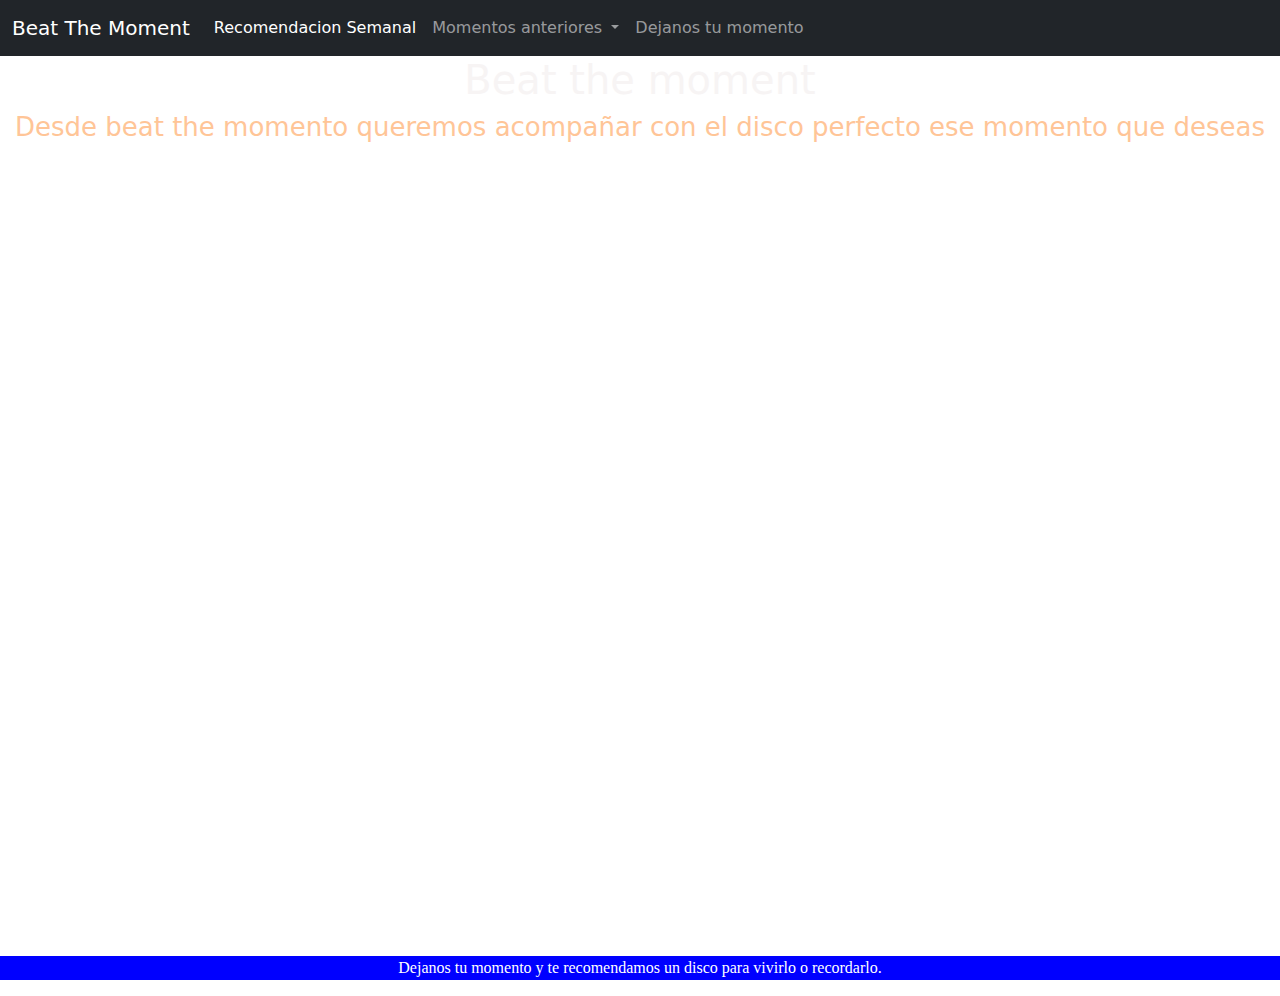
==== index.html @ 30877e16 "primer commit de mi repositorio" ====
<!DOCTYPE html>
<html lang="en">

<head>
    <meta charset="UTF-8">
    <meta http-equiv="X-UA-Compatible" content="IE=edge">
    <meta name="viewport" content="width=device-width, initial-scale=1.0">
    <meta name="description" content="Sugerencias musicales para distintos momentos">
    <meta name="keywords" content="Musica,momentos,indie,rock,discos,album,BeatDmoment,Beat,moment">
    <meta name="robots" content="noindex, nofollow, - son instrucciones para que los robots de los buscadores no sigan nuestra pagina, sirve
    para paginas que queremos ocultar">
    <title>Beat the moment - Momentos musicales</title>
    <link rel="stylesheet" href="CSS/Normalizador.css">
    <link rel="stylesheet" href="Boostrap/css/bootstrap.min.css">
    <link rel="stylesheet" href="SCSS/HojaEstilo.min.css">
    <link rel="preconnect" href="https://fonts.gstatic.com">
    <link href="https://fonts.googleapis.com/css2?family=Noto+Sans:wght@700&display=swap" rel="stylesheet">
</head>

<body>
    <header>
        <nav class="navbar navbar-expand-lg navbar-dark bg-dark">
            <div class="container-fluid">
              <a class="navbar-brand" href="index.html">Beat The Moment</a>
              <button class="navbar-toggler" type="button" data-bs-toggle="collapse" data-bs-target="#navbarNavDropdown" aria-controls="navbarNavDropdown" aria-expanded="false" aria-label="Toggle navigation">
                <span class="navbar-toggler-icon"></span>
              </button>
              <div class="collapse navbar-collapse" id="navbarNavDropdown">
                <ul class="navbar-nav">
                  <li class="nav-item">
                    <a class="nav-link active" aria-current="page" href="RecomendacionSemanal.html">Recomendacion Semanal</a>
                  </li>
                  <li class="nav-item dropdown">
                    <a class="nav-link dropdown-toggle" href="#" id="navbarDropdownMenuLink" role="button" data-bs-toggle="dropdown" aria-expanded="false">
                      Momentos anteriores
                    </a>
                    <ul class="dropdown-menu bg-dark" aria-labelledby="navbarDropdownMenuLink">
                      <li><a class="dropdown-item textoBlanco" href="recomendacionesAnteriores2.html">Imagenes</a></li>
                      <li><a class="dropdown-item textoBlanco" href="recomendacionesAnteriores.html">Tabla de recom.</a></li>
                    </ul>
                  </li>
                  <li class="nav-item">
                    <a class="nav-link" href="DejanosTuComentario.html">Dejanos tu momento</a>
                  </li>
                </ul>
              </div>
            </div>
          </nav>
    </header>

    <div class="albumFondo">
        <div class="titulos">
            <h1>
                Beat the moment
            </h1>
        </div>

        <h2 class="centrar subtitulos">Desde beat the momento queremos acompañar con el disco perfecto ese momento
            que deseas
        </h2>
    </div>

<!-- Uso de BEM 3 -->

    <footer class="footer">
        <p class="footer__texto footer__texto--tipografia text-center"> Dejanos tu momento y te recomendamos un disco para vivirlo o recordarlo. </p>
    </footer>

    <script src="Boostrap/js/bootstrap.bundle.min.js"></script>

</body>

</html>
---- SCSS/HojaEstilo.min.css ----
.flip-horizontal-top{animation:flip-horizontal-top 0.4s cubic-bezier(0.455, 0.03, 0.515, 0.955) both;animation-duration:3s}@keyframes flip-horizontal-top{0%{transform:rotateX(0)}50%{transform:rotateX(180deg);color:black;font-size:40px}100%{transform:rotateX(0)}}.fondoNegro{background-color:black;width:100%;height:100%}.backgroundGradient{width:100%;height:100vh;background:#3f5efb;background:radial-gradient(circle, #3f5efb 0%, #fc466b 100%)}.albumFondo{background-image:url(https://www.chismestoday.com/wp-content/uploads/2020/12/image-7.jpg);width:100%;height:100vh;background-size:cover;margin:0px}.margins{margin:30px}.centrar{text-align:center}.izquierda{text-align:left}.justificado{text-align:justify}.titulos{color:#F7F4F4;font-size:26px;text-align:center;margin:0px}.titulos__MarginBot{margin:0px 0px 5vh 0px}.subtitulos{font-size:26px;color:#FFC597}p.TextoBasico{color:white;font-size:16px}.textoBlanco{font-size:1em;color:white}.centradoSeccion{margin:0 auto}.centradoSeccion section{width:50%}.centradoSeccion div{width:100%}.tamañoImagen{width:100%;height:auto;margin:10px}.flexed{display:flex;flex-flow:row nowrap;width:100%;height:70vh;justify-content:space-evenly;align-items:center;align-content:stretch}.flexImagen{width:20%;height:auto}.flexImagen--noOverflow{overflow:hidden}.tamanoAlbum{width:100%;height:auto}.flexVideo{flex-basis:auto}.flexTexto{width:20%}.flexPublicidad{width:15%}.flexPublicidad__Imagen{width:100%}.flexPublicidad__Texto{color:white;font-size:16px}.imagenPublicidad{width:100%}.NoPadding{padding:0px}.margins{margin:5%}.NoStrech{align-items:flex-start;justify-content:space-around}@media screen and (max-width: 768px){.NoStrech{grid-gap:10px}.ResponsiveDisplayNone{display:none}}.subtitulos2{font-size:1.5em;font-family:Verdana, sans-serif;color:beige}.subtitulos2--centrado{text-align:center}.espacioFooter{height:10vh;align-items:flex-end}.footer{background-color:blue}.footer__texto{color:white}.footer__texto--tipografia{font-family:serif}.footer2{display:flex;height:10vh}.footer2__texto{align-self:flex-end;color:white;font-size:12px;width:100%;text-align:center}.footer2__texto--negro{color:black !important}
/*# sourceMappingURL=HojaEstilo.min.css.map */
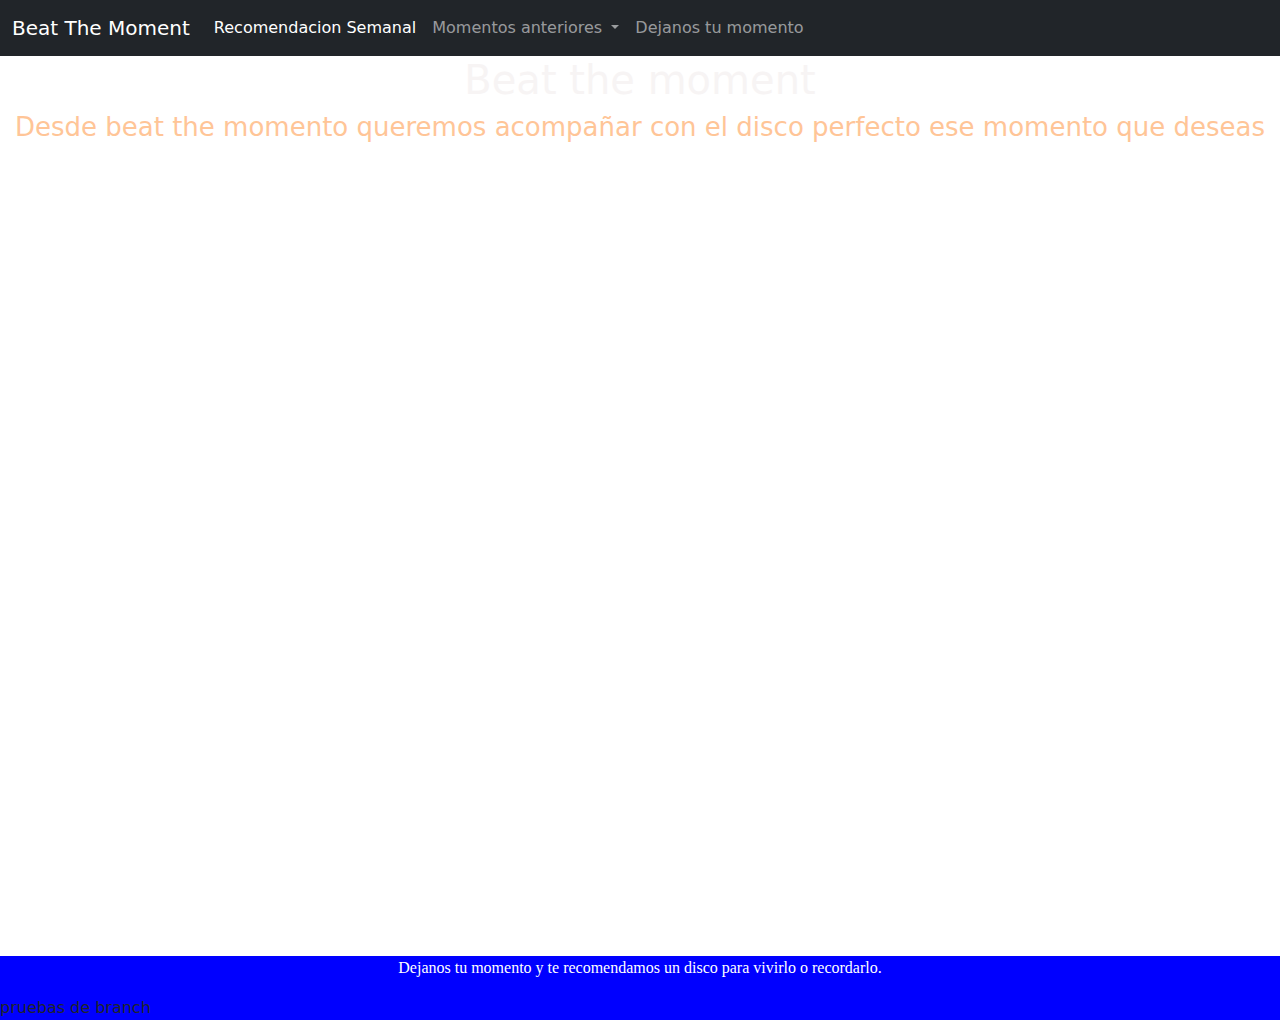
==== commit 3ba88983: "cambios en el footer de index en la rama dev" ====
--- a/index.html
+++ b/index.html
@@ -64,6 +64,7 @@
 
     <footer class="footer">
         <p class="footer__texto footer__texto--tipografia text-center"> Dejanos tu momento y te recomendamos un disco para vivirlo o recordarlo. </p>
+        <p>pruebas de branch</p>
     </footer>
 
     <script src="Boostrap/js/bootstrap.bundle.min.js"></script>
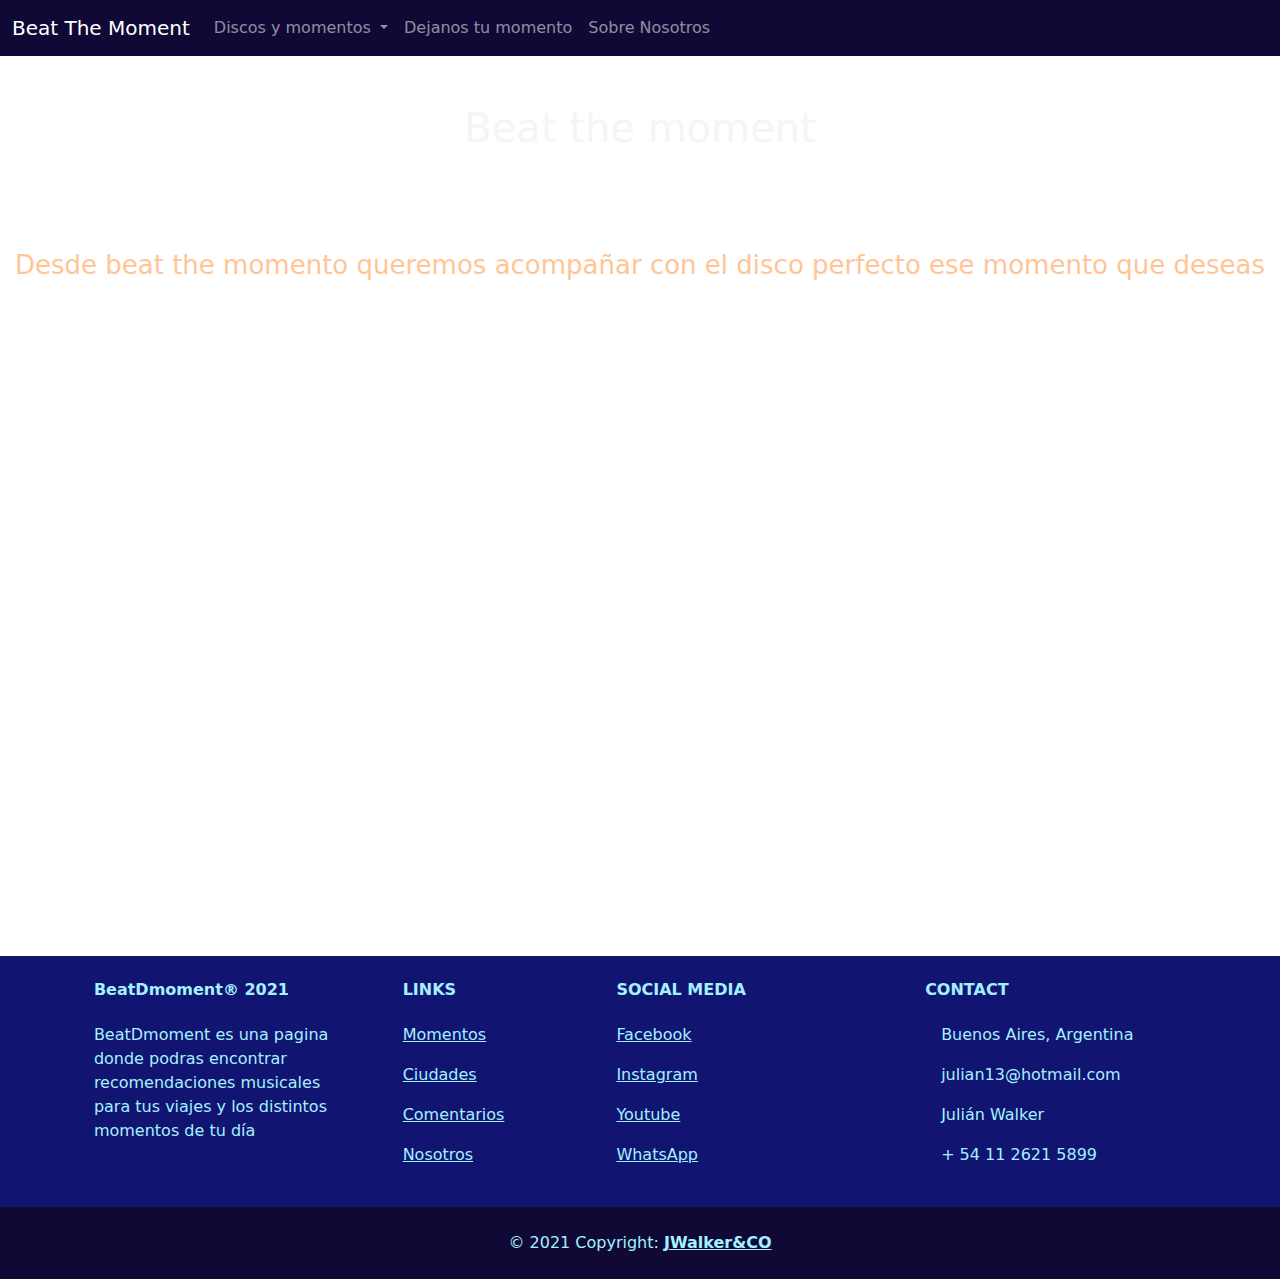
==== commit 64b89c5b: "cambios realizados para entrega" ====
--- a/index.html
+++ b/index.html
@@ -2,72 +2,159 @@
 <html lang="en">
 
 <head>
-    <meta charset="UTF-8">
-    <meta http-equiv="X-UA-Compatible" content="IE=edge">
-    <meta name="viewport" content="width=device-width, initial-scale=1.0">
-    <meta name="description" content="Sugerencias musicales para distintos momentos">
-    <meta name="keywords" content="Musica,momentos,indie,rock,discos,album,BeatDmoment,Beat,moment">
-    <meta name="robots" content="noindex, nofollow, - son instrucciones para que los robots de los buscadores no sigan nuestra pagina, sirve
-    para paginas que queremos ocultar">
-    <title>Beat the moment - Momentos musicales</title>
-    <link rel="stylesheet" href="CSS/Normalizador.css">
-    <link rel="stylesheet" href="Boostrap/css/bootstrap.min.css">
-    <link rel="stylesheet" href="SCSS/HojaEstilo.min.css">
-    <link rel="preconnect" href="https://fonts.gstatic.com">
-    <link href="https://fonts.googleapis.com/css2?family=Noto+Sans:wght@700&display=swap" rel="stylesheet">
+  <meta charset="UTF-8">
+  <meta http-equiv="X-UA-Compatible" content="IE=edge">
+  <meta name="viewport" content="width=device-width, initial-scale=1.0">
+  <meta name="description" content="Sugerencias musicales para distintos momentos">
+  <meta name="keywords" content="Musica,momentos,indie,rock,discos,album,BeatDmoment,Beat,moment">
+  <title>Beat the moment - Momentos musicales</title>
+  <link rel="stylesheet" href="Boostrap/css/bootstrap.min.css">
+  <link rel="stylesheet" href="css/hojaEstilo.css">
+  <link rel="preconnect" href="https://fonts.gstatic.com">
+  <link href="https://fonts.googleapis.com/css2?family=Noto+Sans:wght@700&display=swap" rel="stylesheet">
 </head>
 
 <body>
-    <header>
-        <nav class="navbar navbar-expand-lg navbar-dark bg-dark">
-            <div class="container-fluid">
-              <a class="navbar-brand" href="index.html">Beat The Moment</a>
-              <button class="navbar-toggler" type="button" data-bs-toggle="collapse" data-bs-target="#navbarNavDropdown" aria-controls="navbarNavDropdown" aria-expanded="false" aria-label="Toggle navigation">
-                <span class="navbar-toggler-icon"></span>
-              </button>
-              <div class="collapse navbar-collapse" id="navbarNavDropdown">
-                <ul class="navbar-nav">
-                  <li class="nav-item">
-                    <a class="nav-link active" aria-current="page" href="RecomendacionSemanal.html">Recomendacion Semanal</a>
-                  </li>
-                  <li class="nav-item dropdown">
-                    <a class="nav-link dropdown-toggle" href="#" id="navbarDropdownMenuLink" role="button" data-bs-toggle="dropdown" aria-expanded="false">
-                      Momentos anteriores
-                    </a>
-                    <ul class="dropdown-menu bg-dark" aria-labelledby="navbarDropdownMenuLink">
-                      <li><a class="dropdown-item textoBlanco" href="recomendacionesAnteriores2.html">Imagenes</a></li>
-                      <li><a class="dropdown-item textoBlanco" href="recomendacionesAnteriores.html">Tabla de recom.</a></li>
-                    </ul>
-                  </li>
-                  <li class="nav-item">
-                    <a class="nav-link" href="DejanosTuComentario.html">Dejanos tu momento</a>
-                  </li>
-                </ul>
-              </div>
-            </div>
-          </nav>
-    </header>
+  <header>
+    <nav class="navbar navbar-expand-lg navbar-dark backgroundNav">
+      <div class="container-fluid">
+        <a class="navbar-brand" href="index.html">Beat The Moment</a>
+        <button class="navbar-toggler" type="button" data-bs-toggle="collapse" data-bs-target="#navbarNavDropdown"
+          aria-controls="navbarNavDropdown" aria-expanded="false" aria-label="Toggle navigation">
+          <span class="navbar-toggler-icon"></span>
+        </button>
+        <div class="collapse navbar-collapse" id="navbarNavDropdown">
+          <ul class="navbar-nav">
+            <li class="nav-item dropdown">
+              <a class="nav-link dropdown-toggle" href="#" id="navbarDropdownMenuLink" role="button"
+                data-bs-toggle="dropdown" aria-expanded="false">
+                Discos y momentos
+              </a>
+              <ul class="dropdown-menu backgroundNav" aria-labelledby="navbarDropdownMenuLink">
+                <li><a class="dropdown-item text-white" href="recomendacionesAnteriores2.html">Recomendaciones para
+                    momentos</a></li>
+                <li><a class="dropdown-item text-white" href="recomendacioneCiudades.html">Recomendaciones por
+                    ciudad</a></li>
+              </ul>
+            </li>
+            <li class="nav-item">
+              <a class="nav-link" href="dejanosTuComentario.html">Dejanos tu momento</a>
+            </li>
+            <li class="nav-item">
+              <a class="nav-link" href="aboutUs.html">Sobre Nosotros</a>
+            </li>
+          </ul>
+        </div>
+      </div>
+    </nav>
+  </header>
 
-    <div class="albumFondo">
-        <div class="titulos">
-            <h1>
-                Beat the moment
-            </h1>
-        </div>
-
-        <h2 class="centrar subtitulos">Desde beat the momento queremos acompañar con el disco perfecto ese momento
-            que deseas
-        </h2>
+  <div class="albumFondo">
+    <div class="titulos pt-5">
+      <h1>
+        Beat the moment
+      </h1>
     </div>
 
-<!-- Uso de BEM 3 -->
+    <h2 class="text-center subtitulos">Desde beat the momento queremos acompañar con el disco perfecto ese momento
+      que deseas
+    </h2>
+  </div>
 
-    <footer class="footer">
-        <p class="footer__texto footer__texto--tipografia text-center"> Dejanos tu momento y te recomendamos un disco para vivirlo o recordarlo. </p>
-        <p>pruebas de branch</p>
-    </footer>
+  <!-- Footer -->
+  <footer class="backgroundFooter1 letrasBlancas">
 
-    <script src="Boostrap/js/bootstrap.bundle.min.js"></script>
+    <!-- Section: Links  -->
+    <section class="pt-4">
+      <div class="container text-center text-md-start">
+        <!-- Grid row -->
+        <div class="row">
+          <!-- Grid column -->
+          <div class="col-md-3 mx-auto mb-4">
+            <!-- Content -->
+            <h6 class="fw-bold mb-4">
+              BeatDmoment® 2021
+            </h6>
+            <p>
+              BeatDmoment es una pagina donde podras encontrar recomendaciones musicales para tus viajes y los distintos
+              momentos de tu día
+            </p>
+          </div>
+          <!-- Grid column -->
+
+          <!-- Grid column -->
+          <div class="col-md-2 mx-auto mb-4">
+            <!-- Links -->
+            <h6 class="text-uppercase fw-bold mb-4">
+              Links
+            </h6>
+            <p>
+              <a href="recomendacionesAnteriores2.html" class="text-reset">Momentos</a>
+            </p>
+            <p>
+              <a href="recomendacioneCiudades.html" class="text-reset">Ciudades</a>
+            </p>
+            <p>
+              <a href="DejanosTuComentario.html" class="text-reset">Comentarios</a>
+            </p>
+            <p>
+              <a href="aboutUs.html" class="text-reset">Nosotros</a>
+            </p>
+          </div>
+          <!-- Grid column -->
+
+          <!-- Grid column -->
+          <div class="col-md-3 mx-auto mb-4">
+            <!-- Links -->
+            <h6 class="text-uppercase fw-bold mb-4">
+              Social Media
+            </h6>
+            <p>
+              <a href="https://www.facebook.com/" class="text-reset" target="_blank">Facebook</a>
+            </p>
+            <p>
+              <a href="https://www.instagram.com/" class="text-reset" target="_blank">Instagram</a>
+            </p>
+            <p>
+              <a href="https://www.youtube.com/" class="text-reset" target="_blank">Youtube</a>
+            </p>
+            <p>
+              <a href="https://web.whatsapp.com/" class="text-reset" target="_blank">WhatsApp</a>
+            </p>
+          </div>
+          <!-- Grid column -->
+
+          <!-- Grid column -->
+          <div class="col-md-3 mx-auto mb-md-0 mb-4">
+            <!-- Links -->
+            <h6 class="text-uppercase fw-bold mb-4">
+              Contact
+            </h6>
+            <p><i class="me-3"></i> Buenos Aires, Argentina</p>
+            <p>
+              <i class="me-3"></i>
+              julian13@hotmail.com
+            </p>
+            <p><i class="me-3"></i> Julián Walker</p>
+            <p><i class="me-3"></i> + 54 11 2621 5899</p>
+          </div>
+          <!-- Grid column -->
+        </div>
+        <!-- Grid row -->
+      </div>
+    </section>
+    <!-- Section: Links  -->
+
+    <!-- Copyright -->
+    <div class="text-center p-4 backgroundFooter2">
+      © 2021 Copyright:
+      <a class="text-reset fw-bold" href="https://juliwalker.github.io/BeatDmoment/">JWalker&CO</a>
+    </div>
+    <!-- Copyright -->
+  </footer>
+  <!-- Footer -->
+
+  <script src="Boostrap/js/bootstrap.bundle.min.js"></script>
 
 </body>
 
--- a/css/hojaEstilo.css
+++ b/css/hojaEstilo.css
@@ -0,0 +1,298 @@
+@charset "UTF-8";
+/* pagina de ciudades */
+.marginBot {
+  margin-bottom: 15vh; }
+
+.fondoNegro {
+  background-color: black;
+  width: 100%;
+  height: 100%; }
+
+.titulos {
+  color: #F7F4F4;
+  font-size: 26px;
+  text-align: center;
+  padding: 0px 0px 10vh 0px; }
+
+/* pagina de ciudades */
+/* pagina de ciudades */
+.backgroundGradient {
+  width: 100%;
+  height: auto;
+  background: #3f5efb;
+  background: linear-gradient(180deg, #3f5efb 0%, black 100%); }
+
+.titulos {
+  color: #F7F4F4;
+  font-size: 26px;
+  text-align: center;
+  padding: 0px 0px 10vh 0px; }
+
+.titulos__MarginBot {
+  margin: 0px 0px 2vh 0px; }
+
+/* pagina de ciudades */
+/* pagina de recomendaciones */
+.paddingbottom {
+  padding: 0px 0px 8vh 0px; }
+
+.fondoNegro {
+  background-color: black;
+  width: 100%;
+  height: 100%; }
+
+.NoPadding {
+  padding: 0px; }
+
+.margins {
+  margin: 5%; }
+
+.NoStrech {
+  align-items: flex-start;
+  justify-content: space-around; }
+
+@media screen and (max-width: 768px) {
+  .NoStrech {
+    grid-gap: 10px; }
+  .ResponsiveDisplayNone {
+    display: none; } }
+
+/* pagina de recomendaciones */
+/* Index */
+.albumFondo {
+  background-image: url(https://www.chismestoday.com/wp-content/uploads/2020/12/image-7.jpg);
+  width: 100%;
+  height: 100vh;
+  background-size: cover;
+  margin: 0px; }
+
+.titulos {
+  color: #F7F4F4;
+  font-size: 26px;
+  text-align: center;
+  padding: 0px 0px 10vh 0px; }
+
+.subtitulos {
+  font-size: 26px;
+  color: #FFC597; }
+
+/* Index */
+/* NavBar */
+.backgroundNav {
+  background-color: #100936; }
+
+/* NavBar */
+/* Footer */
+.backgroundFooter1 {
+  background-color: #121472; }
+
+.backgroundFooter2 {
+  background-color: #100936; }
+
+.letrasBlancas {
+  color: #a3f1ff; }
+
+/* Footer */
+.centradoSeccion {
+  margin: 0 auto; }
+  .centradoSeccion section {
+    width: 50%; }
+  .centradoSeccion div {
+    width: 100%; }
+
+.tamañoImagen {
+  width: 100%;
+  height: auto;
+  margin: 10px; }
+
+/* felxbox en pagina de recomendaciones*/
+.flexed {
+  display: flex;
+  flex-flow: row nowrap;
+  width: 100%;
+  height: 70vh;
+  justify-content: space-evenly;
+  align-items: center;
+  align-content: stretch; }
+
+.flexImagen {
+  width: 20%;
+  height: auto; }
+
+/* Uso de BEM 1*/
+.flexImagen--noOverflow {
+  overflow: hidden; }
+
+.tamanoAlbum {
+  width: 100%;
+  height: auto; }
+
+.flexVideo {
+  flex-basis: auto; }
+
+.flexTexto {
+  width: 20%; }
+
+.flexPublicidad {
+  width: 15%; }
+
+.flexPublicidad__Imagen {
+  width: 100%; }
+
+.flexPublicidad__Texto {
+  color: white;
+  font-size: 16px; }
+
+.imagenPublicidad {
+  width: 100%; }
+
+/*NAV con flexbox - esta fue una prueba de hacer el nav-bar con flex-box, luego me parecio más conveniente usar Boostrap por ser más facil de hacer responsive*/
+/*
+.headerContainer{
+    background-color: #10286b;
+    padding: 5px;
+    display: flex;
+    justify-content: space-around;
+  }
+  
+  .miLogo{
+    width: auto;
+    height: 35px;
+    padding: 3px;
+  }
+  
+  .menu{
+    display: flex;
+    list-style: none;
+    justify-content: space-between;
+  }
+
+  .menu li a{
+    text-decoration: none;
+    color: rgb(155, 101, 101);
+    font-family: 'Rubik', sans-serif;
+    margin-right: 6px;
+    font-size: 60%;
+    transition: 1s;
+  }
+
+  @media screen and (min-width: 600px) {
+    .menu li a{
+            text-decoration: none;
+            color: #fff;
+            margin-right: 20px;
+            font-size: 100%;
+          }
+}
+
+  .menu li a:hover{
+    color: gray;
+  }
+  
+  /*Indicamos que cuando se posicione sobre un elemento li, si contiene un elemento con una clase .submenu, se aplicará el display: block*/
+/*
+  .menu li:hover>.submenu{
+    display: block;
+  }
+  
+  /**Damos estilos al submenu y lo ocultamos con display none**/
+/*
+  .submenu{
+    list-style: none;
+    display: none;
+    background-color: #10286b;
+    position: fixed;
+    display: none;
+  }
+  
+  .submenu li{
+    margin: 6px 0;
+    padding: 0 15px;
+  }
+  
+  .submenu li a:hover{
+    border-bottom: 1px solid #fff;
+  }
+  */
+/* Grid aplicado a pagina de recomendaciones anteriores - luego migre la pagina a Boostrap pero dejo el formato de grilla como ejemplo */
+/*
+  .grilla {
+    display: grid;
+    grid-template-columns: 35% 35% 20%;
+    grid-template-rows: auto;
+    justify-content: space-evenly;
+    row-gap: 2vh;
+    column-gap: 2%;
+    grid-template-areas: 
+    "discoUno discoDos aside"
+    "discoTres discoCuatro aside"
+    "footer footer footer";
+  }
+      
+      footer {
+          grid-area: footer;
+      }
+      
+      #discoUno section {
+          grid-area: discoUno;
+      }
+      
+      #discoDos section {
+          grid-area: discoDos;
+      }
+
+      #discoTres section {
+          grid-area: discoTres;
+      }
+
+      #discoCuatro section {
+          grid-area: discoCuatro;
+      }
+      
+      aside {
+          grid-area: aside;
+      }
+      */
+/* Uso de BEM 4*/
+.subtitulos2 {
+  font-size: 1.5em;
+  font-family: Verdana, sans-serif;
+  color: beige; }
+
+.subtitulos2--centrado {
+  text-align: center; }
+
+.espacioFooter {
+  height: 10vh;
+  align-items: flex-end; }
+
+.footer {
+  background-color: #00aeff; }
+
+.footer__texto {
+  color: white; }
+
+.footer__texto--tipografia {
+  font-family: serif; }
+
+.footer2 {
+  display: flex;
+  height: 10vh; }
+
+.footer2__texto {
+  align-self: flex-end;
+  color: white;
+  font-size: 12px;
+  width: 100%;
+  text-align: center; }
+
+.footer2__texto--negro {
+  color: black !important; }
+
+.reactive {
+  width: auto; }
+
+@media screen and (mix-width: 768px) {
+  .reactive {
+    width: 560px;
+    height: 315px; } }
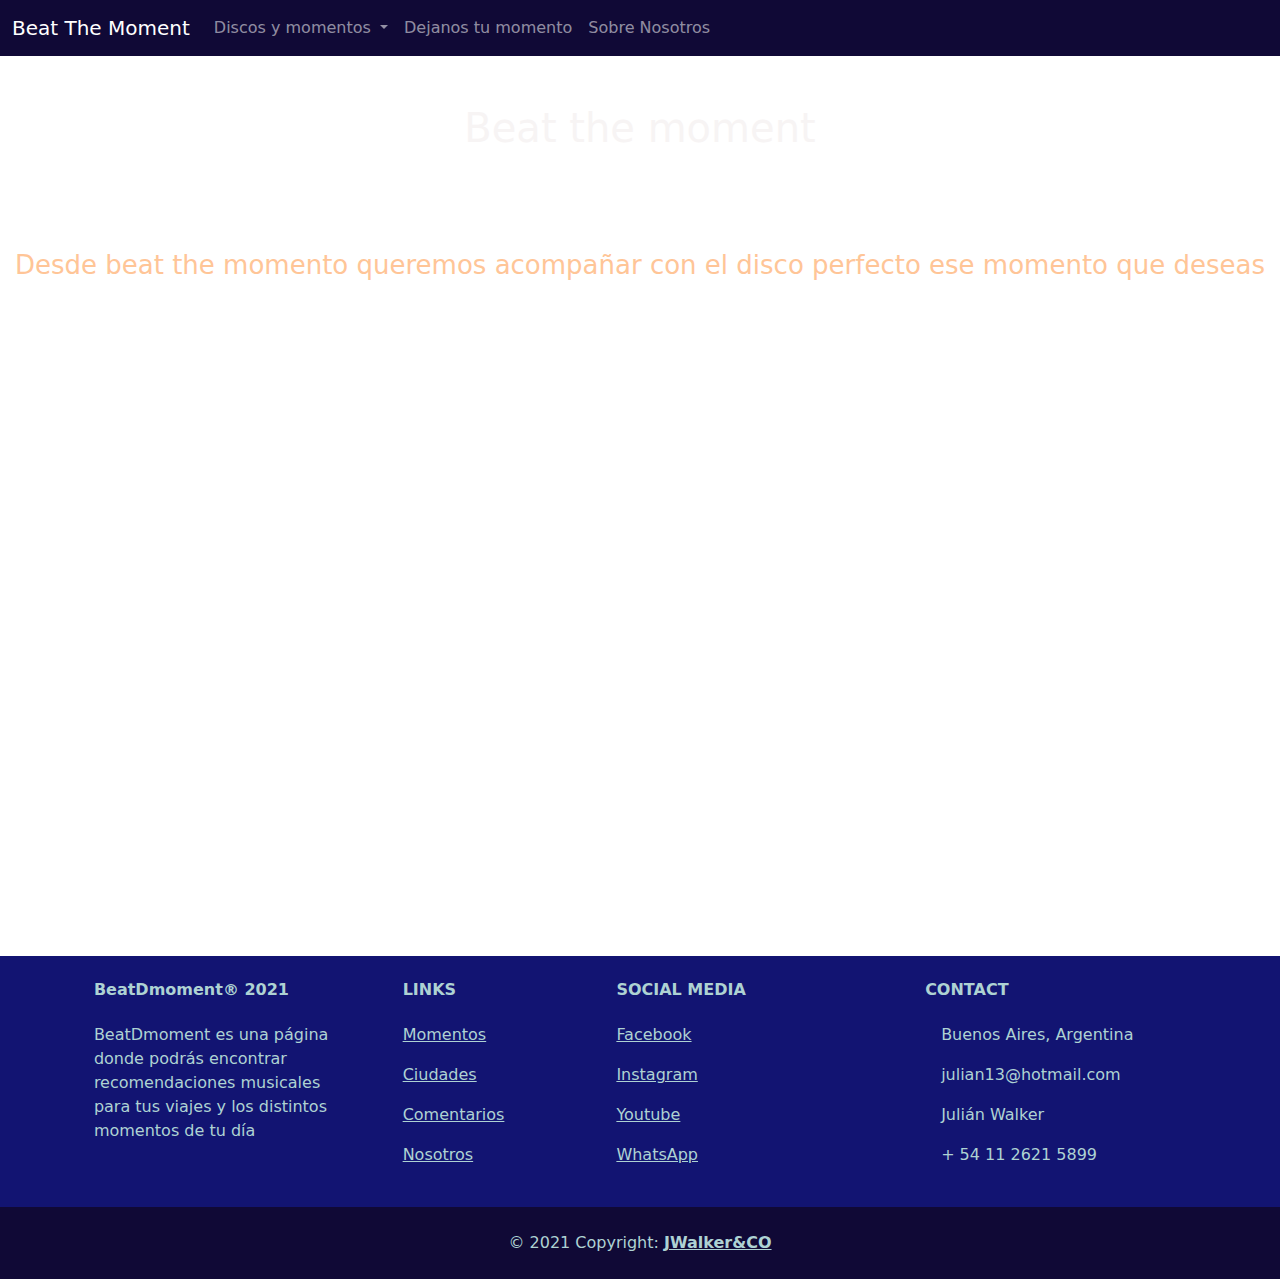
==== commit 183df31d: "se corrigen errores de ortografia" ====
--- a/index.html
+++ b/index.html
@@ -76,7 +76,7 @@
               BeatDmoment® 2021
             </h6>
             <p>
-              BeatDmoment es una pagina donde podras encontrar recomendaciones musicales para tus viajes y los distintos
+              BeatDmoment es una página donde podrás encontrar recomendaciones musicales para tus viajes y los distintos
               momentos de tu día
             </p>
           </div>
@@ -95,7 +95,7 @@
               <a href="recomendacioneCiudades.html" class="text-reset">Ciudades</a>
             </p>
             <p>
-              <a href="DejanosTuComentario.html" class="text-reset">Comentarios</a>
+              <a href="dejanosTuComentario.html" class="text-reset">Comentarios</a>
             </p>
             <p>
               <a href="aboutUs.html" class="text-reset">Nosotros</a>
--- a/css/hojaEstilo.css
+++ b/css/hojaEstilo.css
@@ -1,42 +1,31 @@
-@charset "UTF-8";
+/* Variables */
+/* Variables */
 /* pagina de ciudades */
 .marginBot {
   margin-bottom: 15vh; }
 
-.fondoNegro {
+.fondoCiudades {
   background-color: black;
   width: 100%;
   height: 100%; }
 
-.titulos {
-  color: #F7F4F4;
-  font-size: 26px;
-  text-align: center;
-  padding: 0px 0px 10vh 0px; }
-
 /* pagina de ciudades */
-/* pagina de ciudades */
+/* pagina de Formulario */
 .backgroundGradient {
   width: 100%;
   height: auto;
   background: #3f5efb;
   background: linear-gradient(180deg, #3f5efb 0%, black 100%); }
 
-.titulos {
-  color: #F7F4F4;
-  font-size: 26px;
-  text-align: center;
-  padding: 0px 0px 10vh 0px; }
-
 .titulos__MarginBot {
   margin: 0px 0px 2vh 0px; }
 
-/* pagina de ciudades */
+/* pagina de Formulario */
 /* pagina de recomendaciones */
 .paddingbottom {
   padding: 0px 0px 8vh 0px; }
 
-.fondoNegro {
+.fondoRecomendaciones {
   background-color: black;
   width: 100%;
   height: 100%; }
@@ -66,17 +55,29 @@
   background-size: cover;
   margin: 0px; }
 
+.subtitulos {
+  font-size: 26px;
+  color: #FFC597; }
+
+/* Index */
+/* Index */
+.fondoAboutUs {
+  background-color: black;
+  width: 100%;
+  height: 100%; }
+
+.TextoAbout {
+  color: #c3d6d4; }
+
+/* Index */
+/* Main - comun*/
 .titulos {
   color: #F7F4F4;
   font-size: 26px;
   text-align: center;
   padding: 0px 0px 10vh 0px; }
 
-.subtitulos {
-  font-size: 26px;
-  color: #FFC597; }
-
-/* Index */
+/* Main - comun*/
 /* NavBar */
 .backgroundNav {
   background-color: #100936; }
@@ -90,209 +91,6 @@
   background-color: #100936; }
 
 .letrasBlancas {
-  color: #a3f1ff; }
+  color: #aed2d3; }
 
 /* Footer */
-.centradoSeccion {
-  margin: 0 auto; }
-  .centradoSeccion section {
-    width: 50%; }
-  .centradoSeccion div {
-    width: 100%; }
-
-.tamañoImagen {
-  width: 100%;
-  height: auto;
-  margin: 10px; }
-
-/* felxbox en pagina de recomendaciones*/
-.flexed {
-  display: flex;
-  flex-flow: row nowrap;
-  width: 100%;
-  height: 70vh;
-  justify-content: space-evenly;
-  align-items: center;
-  align-content: stretch; }
-
-.flexImagen {
-  width: 20%;
-  height: auto; }
-
-/* Uso de BEM 1*/
-.flexImagen--noOverflow {
-  overflow: hidden; }
-
-.tamanoAlbum {
-  width: 100%;
-  height: auto; }
-
-.flexVideo {
-  flex-basis: auto; }
-
-.flexTexto {
-  width: 20%; }
-
-.flexPublicidad {
-  width: 15%; }
-
-.flexPublicidad__Imagen {
-  width: 100%; }
-
-.flexPublicidad__Texto {
-  color: white;
-  font-size: 16px; }
-
-.imagenPublicidad {
-  width: 100%; }
-
-/*NAV con flexbox - esta fue una prueba de hacer el nav-bar con flex-box, luego me parecio más conveniente usar Boostrap por ser más facil de hacer responsive*/
-/*
-.headerContainer{
-    background-color: #10286b;
-    padding: 5px;
-    display: flex;
-    justify-content: space-around;
-  }
-  
-  .miLogo{
-    width: auto;
-    height: 35px;
-    padding: 3px;
-  }
-  
-  .menu{
-    display: flex;
-    list-style: none;
-    justify-content: space-between;
-  }
-
-  .menu li a{
-    text-decoration: none;
-    color: rgb(155, 101, 101);
-    font-family: 'Rubik', sans-serif;
-    margin-right: 6px;
-    font-size: 60%;
-    transition: 1s;
-  }
-
-  @media screen and (min-width: 600px) {
-    .menu li a{
-            text-decoration: none;
-            color: #fff;
-            margin-right: 20px;
-            font-size: 100%;
-          }
-}
-
-  .menu li a:hover{
-    color: gray;
-  }
-  
-  /*Indicamos que cuando se posicione sobre un elemento li, si contiene un elemento con una clase .submenu, se aplicará el display: block*/
-/*
-  .menu li:hover>.submenu{
-    display: block;
-  }
-  
-  /**Damos estilos al submenu y lo ocultamos con display none**/
-/*
-  .submenu{
-    list-style: none;
-    display: none;
-    background-color: #10286b;
-    position: fixed;
-    display: none;
-  }
-  
-  .submenu li{
-    margin: 6px 0;
-    padding: 0 15px;
-  }
-  
-  .submenu li a:hover{
-    border-bottom: 1px solid #fff;
-  }
-  */
-/* Grid aplicado a pagina de recomendaciones anteriores - luego migre la pagina a Boostrap pero dejo el formato de grilla como ejemplo */
-/*
-  .grilla {
-    display: grid;
-    grid-template-columns: 35% 35% 20%;
-    grid-template-rows: auto;
-    justify-content: space-evenly;
-    row-gap: 2vh;
-    column-gap: 2%;
-    grid-template-areas: 
-    "discoUno discoDos aside"
-    "discoTres discoCuatro aside"
-    "footer footer footer";
-  }
-      
-      footer {
-          grid-area: footer;
-      }
-      
-      #discoUno section {
-          grid-area: discoUno;
-      }
-      
-      #discoDos section {
-          grid-area: discoDos;
-      }
-
-      #discoTres section {
-          grid-area: discoTres;
-      }
-
-      #discoCuatro section {
-          grid-area: discoCuatro;
-      }
-      
-      aside {
-          grid-area: aside;
-      }
-      */
-/* Uso de BEM 4*/
-.subtitulos2 {
-  font-size: 1.5em;
-  font-family: Verdana, sans-serif;
-  color: beige; }
-
-.subtitulos2--centrado {
-  text-align: center; }
-
-.espacioFooter {
-  height: 10vh;
-  align-items: flex-end; }
-
-.footer {
-  background-color: #00aeff; }
-
-.footer__texto {
-  color: white; }
-
-.footer__texto--tipografia {
-  font-family: serif; }
-
-.footer2 {
-  display: flex;
-  height: 10vh; }
-
-.footer2__texto {
-  align-self: flex-end;
-  color: white;
-  font-size: 12px;
-  width: 100%;
-  text-align: center; }
-
-.footer2__texto--negro {
-  color: black !important; }
-
-.reactive {
-  width: auto; }
-
-@media screen and (mix-width: 768px) {
-  .reactive {
-    width: 560px;
-    height: 315px; } }
